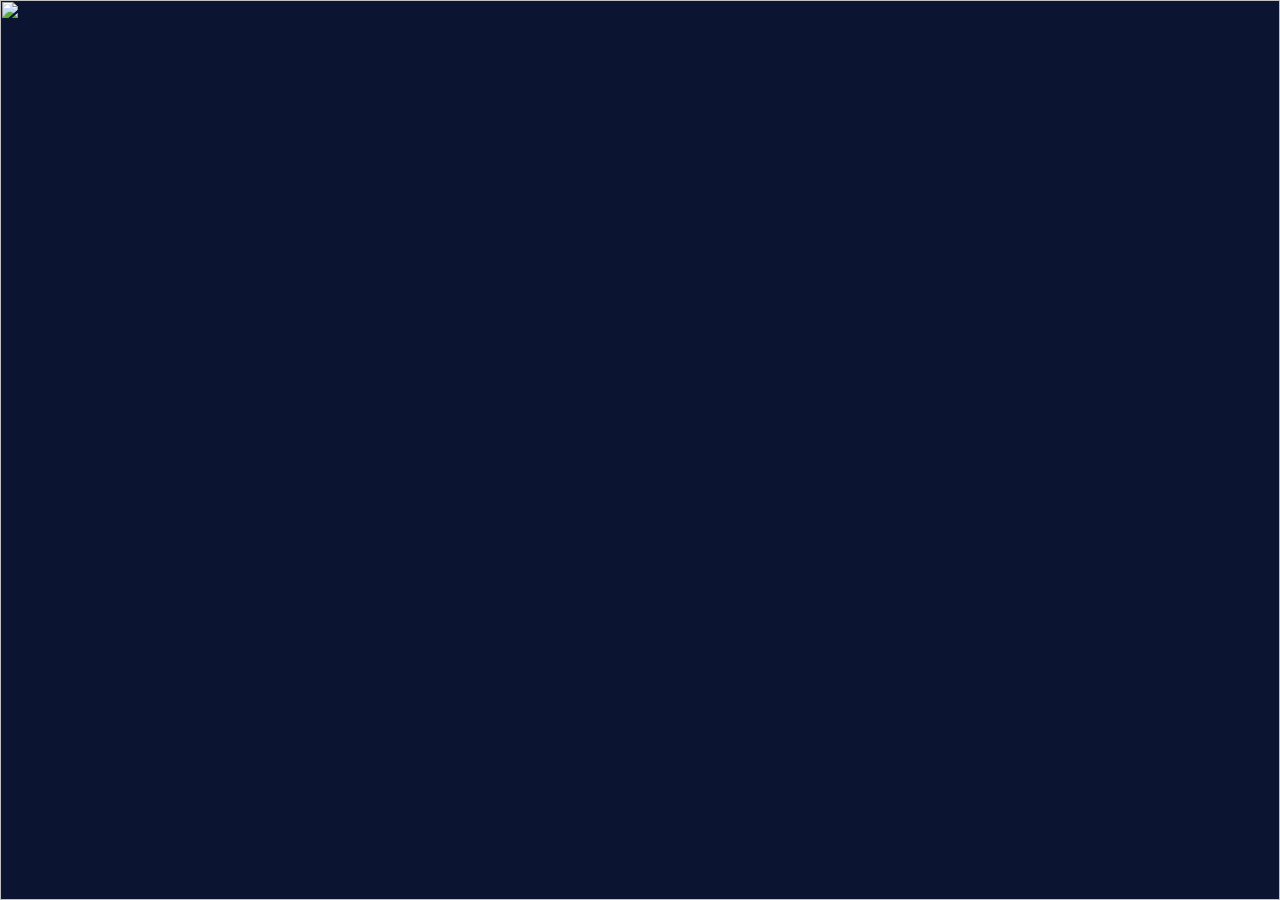
==== index.html @ cb2aef6d "Update index.html" ====
<!DOCTYPE html>
<html lang="en">
<head>
  <meta charset="UTF-8" />
  <meta name="viewport" content="width=device-width, initial-scale=1.0" />
  <title>Air Algérie Background</title>
  <style>
    html, body {
      margin: 0;
      width: 100%;
      height: 100%;
      overflow: hidden;
      background: #0b1430; /* better than black */
    }

    img {
      width: 100%;
      height: 100%;
      object-fit: contain;
      object-position: center center;
      display: block;
    }
  </style>
</head>
<body>
  <img src="https://res.cloudinary.com/dcht5c6jc/image/upload/v1772964665/ChatGPT_Image_Mar_8_2026_11_10_54_AM_fh3wdi.png" />
</body>
</html>
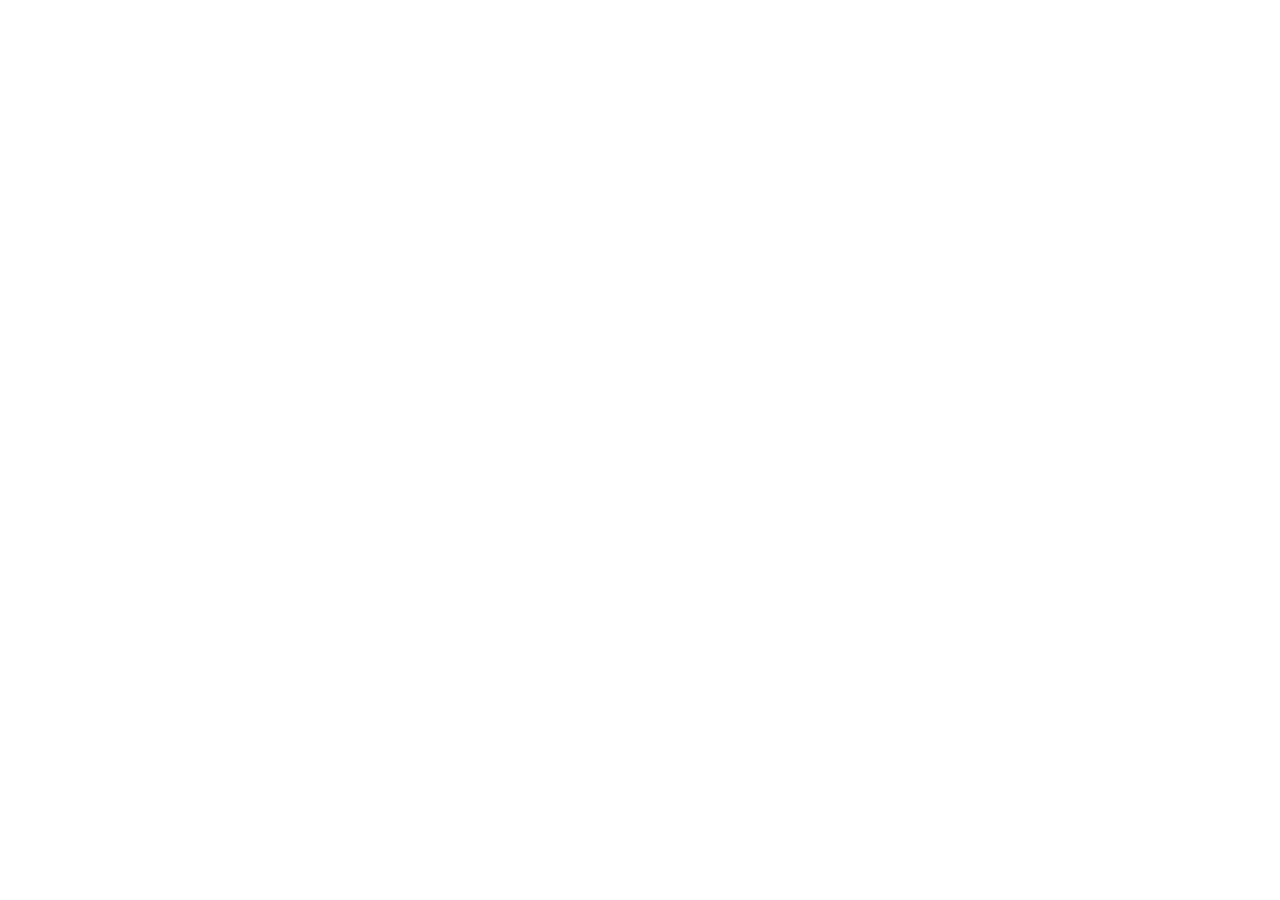
==== commit 3342a126: "Update index.html" ====
--- a/index.html
+++ b/index.html
@@ -10,21 +10,19 @@
       width: 100%;
       height: 100%;
       overflow: hidden;
-      background: #0b1430; /* better than black */
     }
 
-    img {
-      width: 100%;
-      height: 100%;
-      object-fit: contain;
-      object-position: center center;
-      display: block;
+    .bg {
+      position: fixed;
+      inset: 0;
+      background-image: url("https://res.cloudinary.com/dcht5c6jc/image/upload/v1772964665/ChatGPT_Image_Mar_8_2026_11_10_54_AM_fh3wdi.png");
+      background-size: cover;
+      background-repeat: no-repeat;
+      background-position: center center;
     }
   </style>
 </head>
 <body>
-  <img src="https://res.cloudinary.com/dcht5c6jc/image/upload/v1772964665/ChatGPT_Image_Mar_8_2026_11_10_54_AM_fh3wdi.png" />
+  <div class="bg"></div>
 </body>
 </html>
-
-
